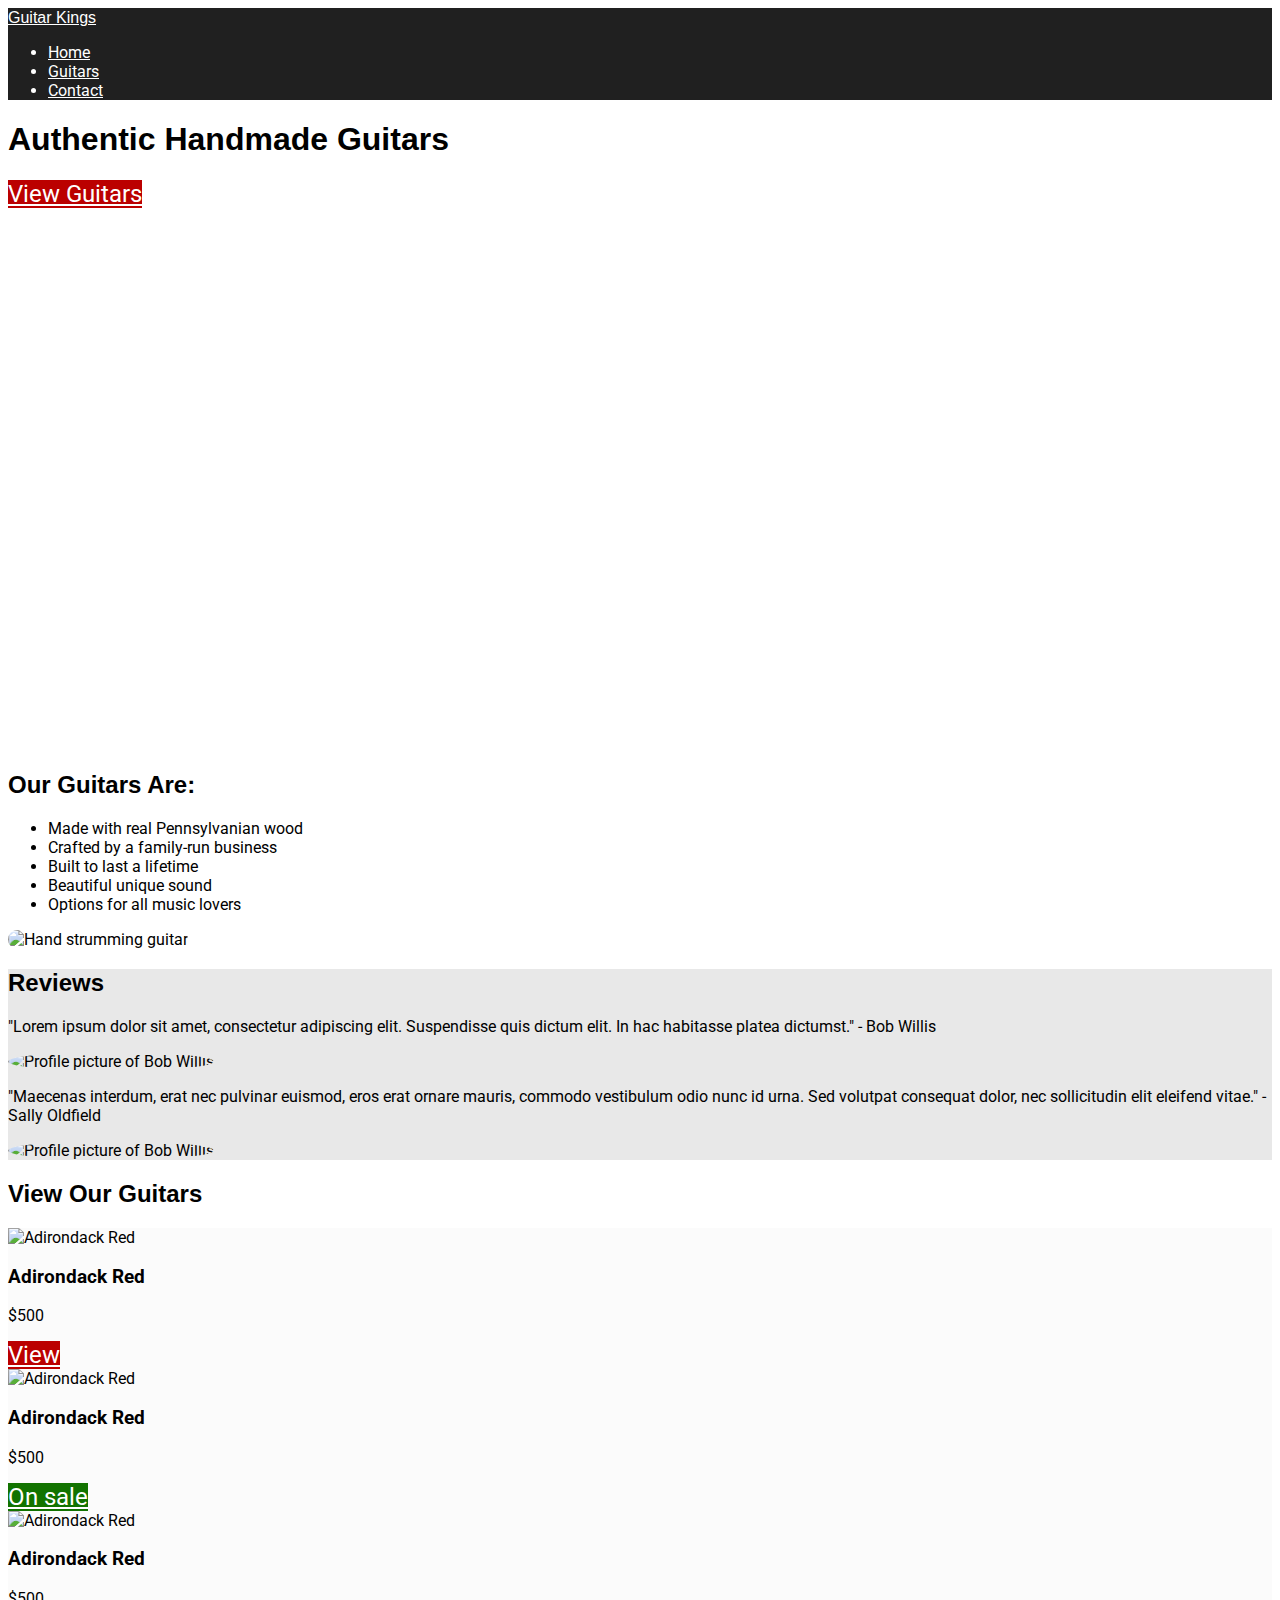
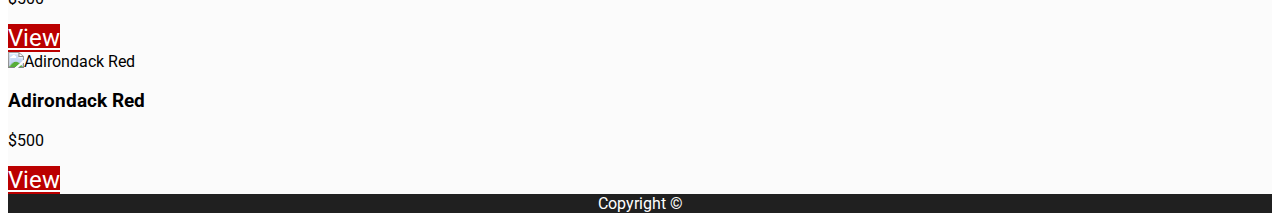
==== index.html @ 8255381d "Added answers" ====
<!DOCTYPE html>
<html lang="en">
  <head>
    <meta charset="UTF-8" />
    <meta name="viewport" content="width=device-width, initial-scale=1.0" />
    <meta name="description" content="Get real authentic, hand-crafted guitars from Guitar Kings" />
    <title>Guitar Kings | Home</title>
    <link rel="preconnect" href="https://fonts.gstatic.com" />
    <link href="https://fonts.googleapis.com/css2?family=Roboto&display=swap" rel="stylesheet" />
    <link href="css/styles.css" rel="stylesheet" />
  </head>
  <body>
    <header>
      <a href="index.html" class="logo">Guitar Kings</a>
      <nav>
        <ul>
          <li><a href="index.html">Home</a></li>
          <li><a href="guitars.html">Guitars</a></li>
          <li><a href="contact.html">Contact</a></li>
        </ul>
      </nav>
    </header>
    <main>
      <section class="welcome">
        <h1>Authentic Handmade Guitars</h1>
        <a href="guitars.html" class="cta">View Guitars</a>
      </section>
      <section class="selling-points">
        <div>
          <h2>Our Guitars Are:</h2>
          <ul>
            <li>Made with real Pennsylvanian wood</li>
            <li>Crafted by a family-run business</li>
            <li>Built to last a lifetime</li>
            <li>Beautiful unique sound</li>
            <li>Options for all music lovers</li>
          </ul>
        </div>
        <img src="images/home-info.jpg" alt="Hand strumming guitar" class="selling-points__images" />
      </section>
      <section class="reviews">
        <h2>Reviews</h2>
        <div>
          <p>"Lorem ipsum dolor sit amet, consectetur adipiscing elit. Suspendisse quis dictum elit. In hac habitasse platea dictumst." - Bob Willis</p>
          <img src="images/review-bio.jpg" alt="Profile picture of Bob Willis" class="review__images" />
        </div>
        <div>
          <p>"Maecenas interdum, erat nec pulvinar euismod, eros erat ornare mauris, commodo vestibulum odio nunc id urna. Sed volutpat consequat dolor, nec sollicitudin elit eleifend vitae." - Sally Oldfield</p>
          <img src="images/review-bio2.jpg" alt="Profile picture of Bob Willis" class="review__images" />
        </div>
      </section>
      <section class="featured">
        <h2>View Our Guitars</h2>
        <div class="featured--products">
          <img src="images/product.jpg" alt="Adirondack Red" />
          <h3>Adirondack Red</h3>
          <p>$500</p>
          <a href="products/adirondack-red.html" class="cta">View</a>
        </div>
        <div class="featured--products">
          <img src="images/product.jpg" alt="Adirondack Red" />
          <h3>Adirondack Red</h3>
          <p>$500</p>
          <a href="products/adirondack-red.html" class="cta cta-sale">On sale</a>
        </div>
        <div class="featured--products">
          <img src="images/product.jpg" alt="Adirondack Red" />
          <h3>Adirondack Red</h3>
          <p>$500</p>
          <a href="products/adirondack-red.html" class="cta">View</a>
        </div>
        <div class="featured--products">
          <img src="images/product.jpg" alt="Adirondack Red" />
          <h3>Adirondack Red</h3>
          <p>$500</p>
          <a href="products/adirondack-red.html" class="cta">View</a>
        </div>
      </section>
    </main>
    <footer>Copyright &copy;</footer>
  </body>
</html>
---- css/styles.css ----
@font-face {
  font-family: "Boots And Spurs";
  src: url("../fonts/BootsAndSpurs.ttf") format("truetype");
}

body {
  font-family: "Roboto", Verdana, Geneva, Tahoma, sans-serif;
}

h1,
h2,
.logo {
  font-family: "Boots And Spurs", "Segoe UI", Tahoma, Geneva, Verdana, sans-serif;
}

.product-list h2 {
  font-family: "Roboto", Verdana, Geneva, Tahoma, sans-serif;
}

header,
footer {
  background-color: #202020;
  color: #fff;
}

header a {
  color: #fff;
}

.cta {
  background-color: #bb0000;
  color: #fff;
  font-size: 1.5em;
}

.reviews {
  background-color: #e8e8e8;
}

.featured--products {
  background-color: #fbfbfb;
}

.cta-sale {
  background-color: #127300;
}

footer {
  text-align: center;
}

/* Home page */
.welcome {
  background-image: url("../images/home-header.jpg");
  background-size: cover;
  background-repeat: no-repeat;
  background-position-x: right;
  background-position-y: bottom;
  min-height: 70vh;
}

.selling-points__images {
  border-radius: 100px;
}

.review__images {
  border-radius: 50%;
}
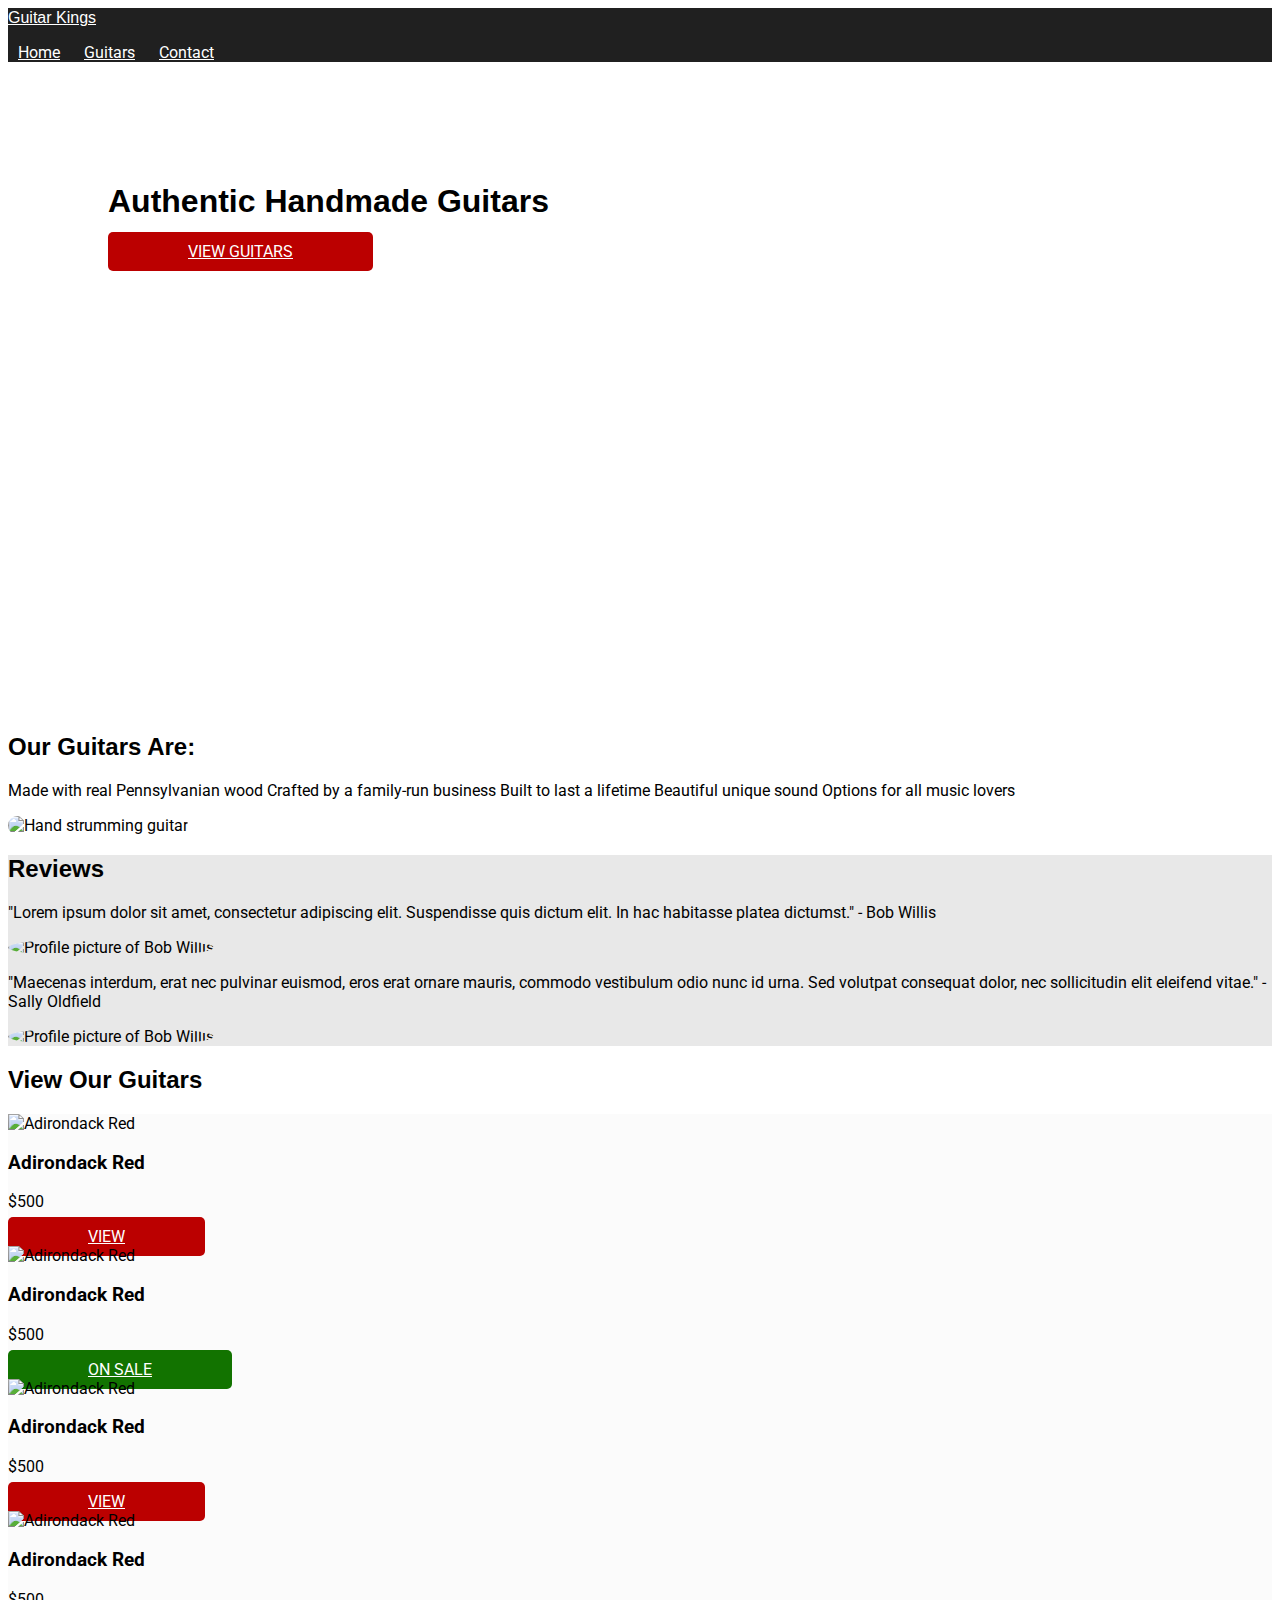
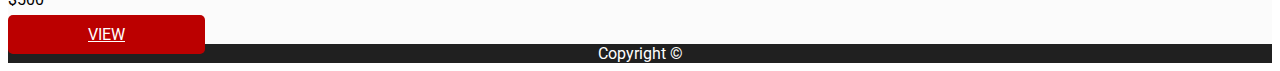
==== commit 05e5c7ea: "code repo" ====
--- a/index.html
+++ b/index.html
@@ -19,13 +19,18 @@
           <li><a href="contact.html">Contact</a></li>
         </ul>
       </nav>
+      </ul>
     </header>
     <main>
       <section class="welcome">
-        <h1>Authentic Handmade Guitars</h1>
-        <a href="guitars.html" class="cta">View Guitars</a>
-      </section>
-      <section class="selling-points">
+        <div class="welcome__content">
+          <h1>Authentic Handmade Guitars</h1> 
+          <a href="guitars.html" class="cta">View Guitars</a>
+
+        </div>
+        
+      </section class="selling points">
+      <section>
         <div>
           <h2>Our Guitars Are:</h2>
           <ul>
@@ -42,11 +47,11 @@
         <h2>Reviews</h2>
         <div>
           <p>"Lorem ipsum dolor sit amet, consectetur adipiscing elit. Suspendisse quis dictum elit. In hac habitasse platea dictumst." - Bob Willis</p>
-          <img src="images/review-bio.jpg" alt="Profile picture of Bob Willis" class="review__images" />
+          <img src="images/review-bio.jpg" alt="Profile picture of Bob Willis" class="review__images"/>
         </div>
         <div>
           <p>"Maecenas interdum, erat nec pulvinar euismod, eros erat ornare mauris, commodo vestibulum odio nunc id urna. Sed volutpat consequat dolor, nec sollicitudin elit eleifend vitae." - Sally Oldfield</p>
-          <img src="images/review-bio2.jpg" alt="Profile picture of Bob Willis" class="review__images" />
+          <img src="images/review-bio2.jpg" alt="Profile picture of Bob Willis"  class="review__images"/>
         </div>
       </section>
       <section class="featured">
--- a/css/styles.css
+++ b/css/styles.css
@@ -30,7 +30,10 @@
 .cta {
   background-color: #bb0000;
   color: #fff;
-  font-size: 1.5em;
+  font-size: 1em;
+    text-transform: uppercase;
+    padding: 10px 80px;
+    border-radius: 5px;
 }
 
 .reviews {
@@ -43,21 +46,31 @@
 
 .cta-sale {
   background-color: #127300;
+
 }
 
 footer {
   text-align: center;
 }
 
-/* Home page */
+/* Home Page */
 .welcome {
   background-image: url("../images/home-header.jpg");
   background-size: cover;
   background-repeat: no-repeat;
   background-position-x: right;
-  background-position-y: bottom;
+  background-position-y: bottom ;
   min-height: 70vh;
 }
+
+.welcome__content {
+  position: relative;
+  top: 100px;
+  left: 100px;
+}
+
+
+
 
 .selling-points__images {
   border-radius: 100px;
@@ -66,3 +79,21 @@
 .review__images {
   border-radius: 50%;
 }
+
+ul {
+  padding: 0px;
+}
+
+li {
+  display: inline;
+}
+
+nav a {
+  padding: 10px;
+}
+
+.current {
+  font-weight: bold;
+}
+
+
